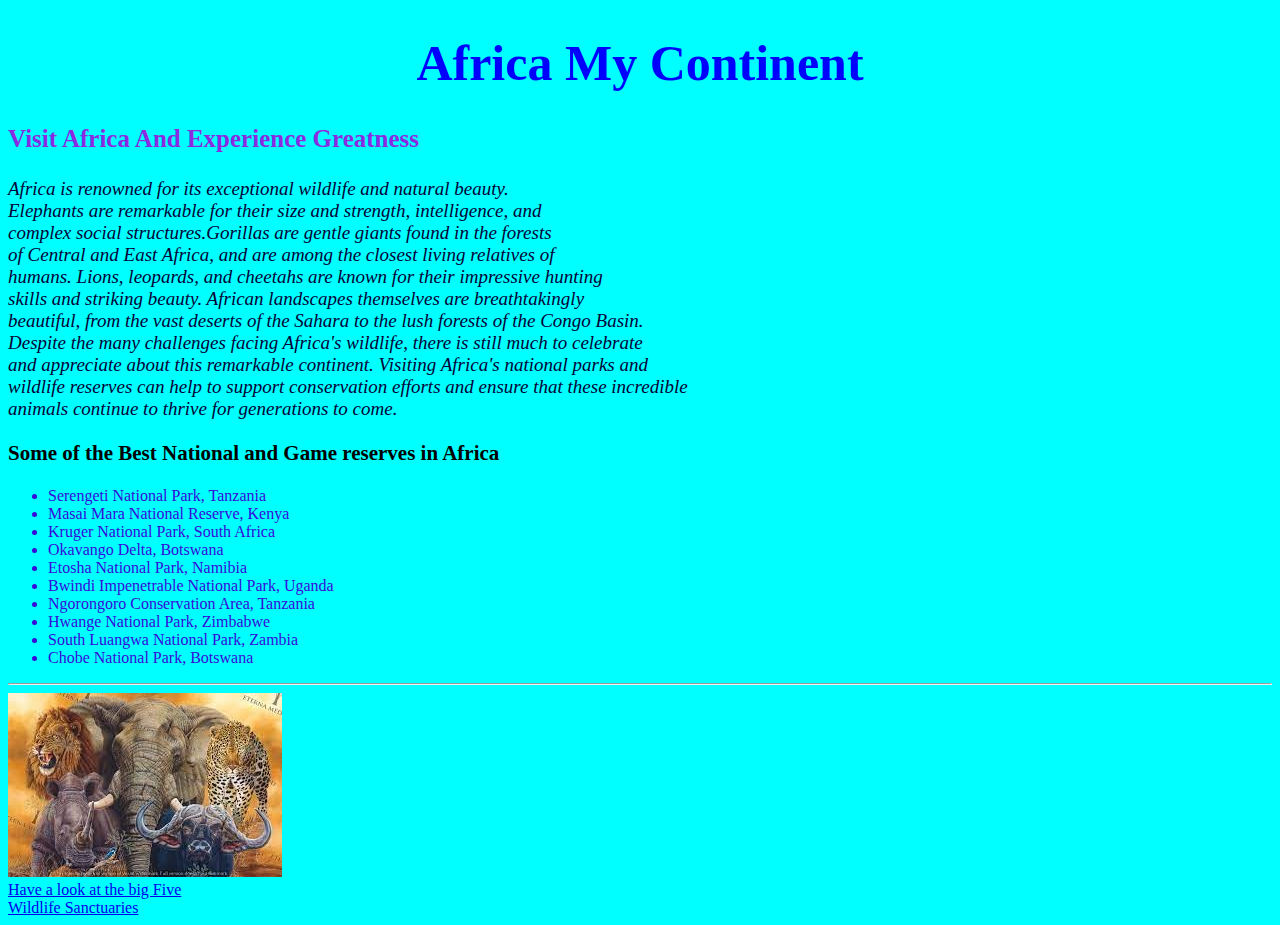
==== Homepage.html @ ad8d062c "My site" ====
<!DOCTYPE html>
<html>
    <h1  style= "font-size: 50px; text-align: center; color: blue; background-color: aqua;">
      Africa My Continent</h1>
    <head> 
        <title>Explore Africa</title>
    </head>
    <body style="background-color: aqua;">
    
        <h3 style="color: blueviolet; font-size: 25px;">Visit Africa And Experience Greatness</h3>
       <div>
        <p style="color: rgb(3, 3, 56); font-size: 19px;"> 
            <em> Africa is renowned for its exceptional wildlife and natural beauty. <br>
            Elephants are remarkable for their size and strength, intelligence, and<br> 
            complex social structures.Gorillas are gentle giants found in the forests <br>
            of Central and East Africa, and are among the closest living relatives of<br> 
            humans. Lions, leopards, and cheetahs are known for their impressive hunting <br>
             skills and striking beauty. African landscapes themselves are breathtakingly <br>
              beautiful, from the vast deserts of the Sahara to the lush forests of the Congo Basin. <br>
            Despite the many challenges facing Africa's wildlife, there is still much to celebrate <br> 
            and appreciate about this remarkable continent. Visiting Africa's national parks and <br> 
            wildlife reserves can help to support conservation efforts and ensure that these incredible<br>
             animals continue to thrive for generations to come.</em> </p>
            </div>

            <h3 style="font-weight: bold; font-size: 21px;">
               Some of the Best National and Game reserves in Africa</h3>
             <ul style="color: rgb(54, 9, 218);">
                <li>Serengeti National Park, Tanzania</li> 
                <li>Masai Mara National Reserve, Kenya</li> 
                <li>Kruger National Park, South Africa</li>  
               <li>Okavango Delta, Botswana</li> 
                <li>Etosha National Park, Namibia</li> 
                <li>Bwindi Impenetrable National Park, Uganda</li> 
               <li>Ngorongoro Conservation Area, Tanzania</li> 
                <li>Hwange National Park, Zimbabwe</li> 
               <li>South Luangwa National Park, Zambia</li> 
               <li>Chobe National Park, Botswana</li> 
                
             </ul>
             <hr>
             <img src="images/big5.jpg" alt = "A picture of the Big Five animals in the Juggle"> <br>

             <a href="https://youtu.be/iH5SH-Dffjg" target="_blank"> Have a look at the big Five</a> <br>
             
             <a href="wildlifesanctuaries.html" target="_blank"> Wildlife Sanctuaries</a>


    </body>
</html>
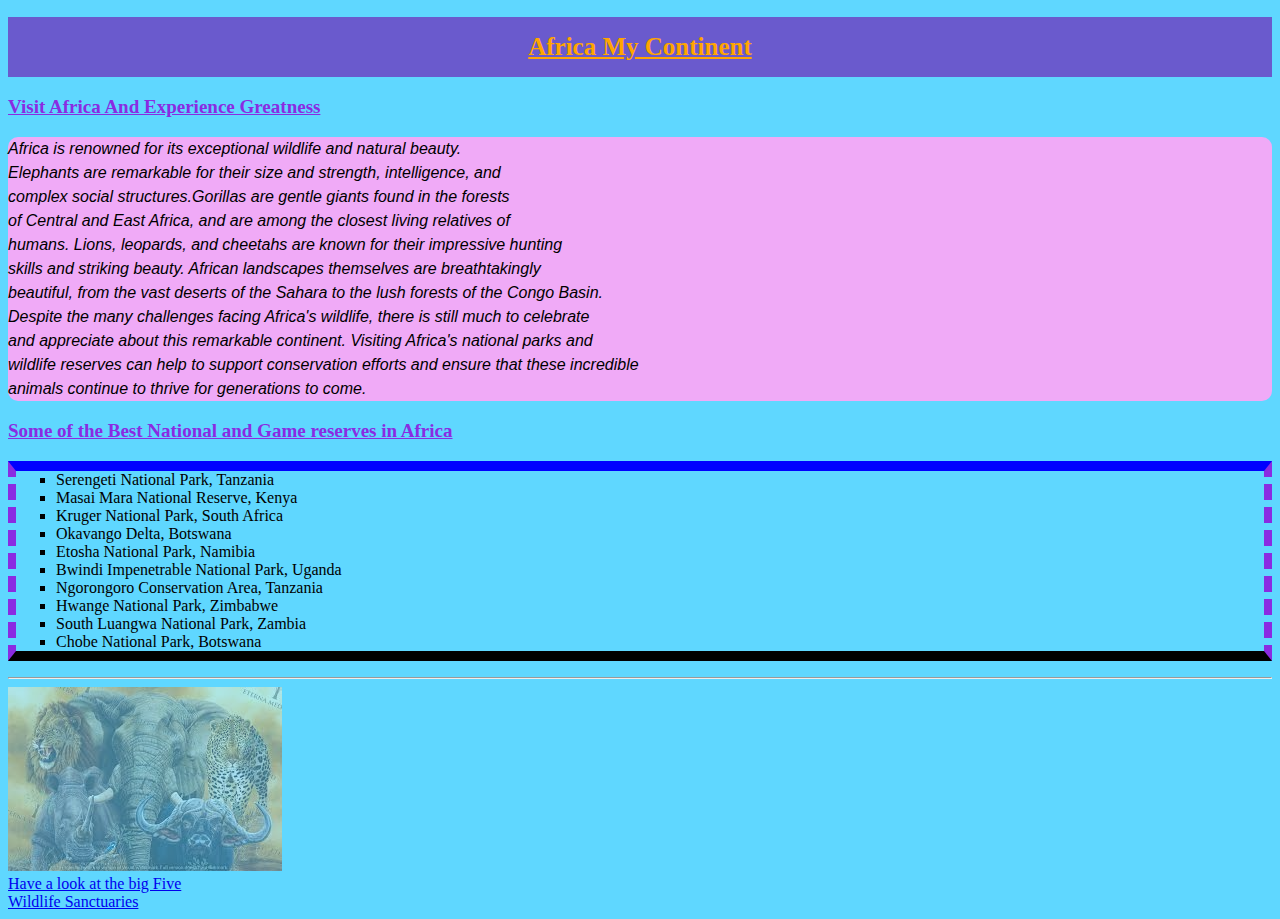
==== commit f12d4aa6: "my site" ====
--- a/Homepage.html
+++ b/Homepage.html
@@ -1,15 +1,29 @@
 <!DOCTYPE html>
 <html>
-    <h1  style= "font-size: 50px; text-align: center; color: blue; background-color: aqua;">
-      Africa My Continent</h1>
-    <head> 
-        <title>Explore Africa</title>
+  <head> 
+    <style>
+      img {
+        opacity: 0.5;
+      }
+      
+      img:hover {
+        opacity: 1.0;
+      }
+      p{
+        background-color: #f0aaf7;
+        border-radius: 10px;
+      }
+      </style>
+    <link rel="stylesheet" href="style.css">
+    <title>Explore Africa</title>
+        
     </head>
-    <body style="background-color: aqua;">
-    
-        <h3 style="color: blueviolet; font-size: 25px;">Visit Africa And Experience Greatness</h3>
+    <body>
+      <h1 >
+        Africa My Continent</h1>
+        <h3>Visit Africa And Experience Greatness</h3>
        <div>
-        <p style="color: rgb(3, 3, 56); font-size: 19px;"> 
+        <p > 
             <em> Africa is renowned for its exceptional wildlife and natural beauty. <br>
             Elephants are remarkable for their size and strength, intelligence, and<br> 
             complex social structures.Gorillas are gentle giants found in the forests <br>
@@ -23,9 +37,9 @@
              animals continue to thrive for generations to come.</em> </p>
             </div>
 
-            <h3 style="font-weight: bold; font-size: 21px;">
+            <h3>
                Some of the Best National and Game reserves in Africa</h3>
-             <ul style="color: rgb(54, 9, 218);">
+             <ul>
                 <li>Serengeti National Park, Tanzania</li> 
                 <li>Masai Mara National Reserve, Kenya</li> 
                 <li>Kruger National Park, South Africa</li>  
@@ -38,8 +52,10 @@
                <li>Chobe National Park, Botswana</li> 
                 
              </ul>
-             <hr>
-             <img src="images/big5.jpg" alt = "A picture of the Big Five animals in the Juggle"> <br>
+             <hr> 
+             <img src="images/big5.jpg" alt = "A picture of the Big Five animals in the Juggle"
+             
+             > <br>
 
              <a href="https://youtu.be/iH5SH-Dffjg" target="_blank"> Have a look at the big Five</a> <br>
              
--- a/style.css
+++ b/style.css
@@ -0,0 +1,35 @@
+body{
+    background-color: #5fd7ff;
+}
+h1{
+    color: orange;
+    font-size: 25px;
+    background-color: slateblue;
+    text-align: center;
+    padding: 16px;
+    text-decoration: underline;
+    font-family: 'Times New Roman', Times, serif;
+    
+}
+h3{
+    color: blueviolet;
+    font-size: 19px;
+    text-decoration: underline;
+}
+p{
+    color: black;
+    line-height: 24px;
+    font-family: Verdana, Geneva, Tahoma, sans-serif;
+  }
+ul {
+    /* border: 13px;
+    border-style: solid;
+    border-color: blueviolet; */
+    border-bottom: 10px solid black;
+    border-right: dashed 8px blueviolet;
+    border-left: dashed 8px blueviolet;
+    border-top: solid 10px #0000ff;
+}
+li{
+    list-style-type: square;
+}